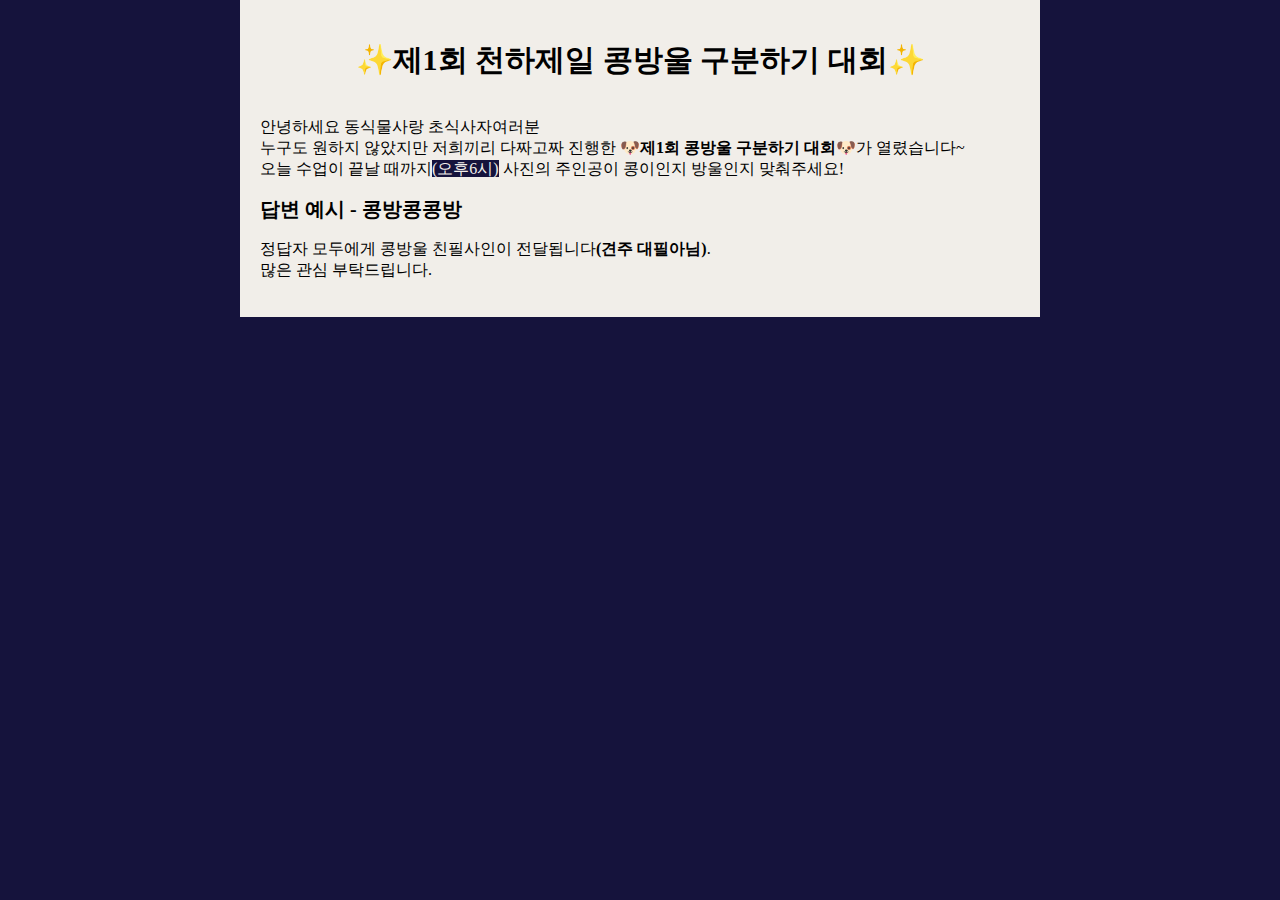
==== index.html @ 436abde4 "Complete header" ====
<!DOCTYPE html>
<html lang="ko">
<head>
    <meta charset="UTF-8">
    <meta http-equiv="X-UA-Compatible" content="IE=edge">
    <meta name="viewport" content="width=device-width, initial-scale=1.0">
    <link rel="stylesheet" href="./style.css">
    <title>KongBangul</title>
</head>
<body>
  <header class="header-bg">
    <div class="wrapper">
      <section class="hd-contents">
        <h1 class="tit">✨제1회 천하제일 콩방울 구분하기 대회✨</h1>
        <p>
          안녕하세요 동식물사랑 초식사자여러분<br>
          누구도 원하지 않았지만 저희끼리 다짜고짜 진행한 <strong>🐶제1회 콩방울 구분하기 대회🐶</strong>가 열렸습니다~<br>
          오늘 수업이 끝날 때까지<span class="acc">(오후6시)</span> 사진의 주인공이 콩이인지 방울인지 맞춰주세요!
        </p>
        <span class="answer">
          답변 예시 - 콩방콩콩방
        </span>
        <p>
          정답자 모두에게 콩방울 친필사인이 전달됩니다<span class="bold">(견주 대필아님)</span>.<br>
          많은 관심 부탁드립니다.
        </p>
      </section>
    </div>
  </header>
  <main class="main-bg">
    <div class="wrapper">

    </div>
  </main>
</body>
</html>
---- style.css ----
h1, header, body {
  padding: 0;
  margin: 0;
}

.wrapper {
  width: 800px;
  margin: 0 auto;
}
.hd-contents {
  background-color: #F1EEE9;
  padding: 20px;
}
body {
  background-color: #15133C;
}
.hd-sec {
}
.tit {
  text-align: center;
  padding: 20px;
  font-size: 30px;
}
.acc {
  background-color: #15133C;
  color: #F1EEE9;
}
.answer {
  font-size: 20px;
  font-weight: 600;
}
.bold {
  font-weight: 600;
}
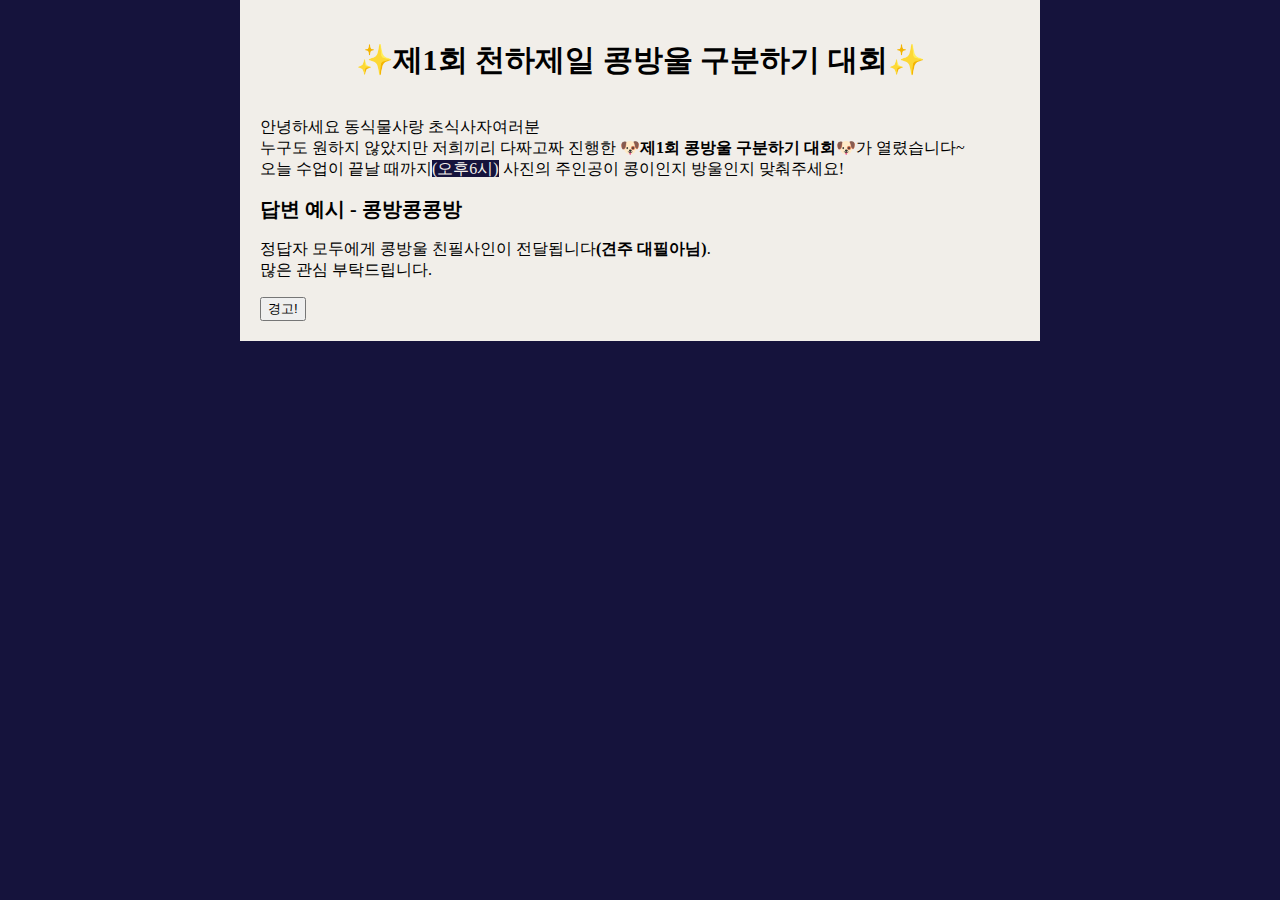
==== commit 0e03f704: "Add alert message" ====
--- a/index.html
+++ b/index.html
@@ -24,6 +24,7 @@
           정답자 모두에게 콩방울 친필사인이 전달됩니다<span class="bold">(견주 대필아님)</span>.<br>
           많은 관심 부탁드립니다.
         </p>
+        <button onclick="javascript:btn()">경고!</button>
       </section>
     </div>
   </header>
@@ -32,5 +33,10 @@
 
     </div>
   </main>
+  <script>
+    function btn(){
+      alert('많은 시간을 투자하지 마세요!\n콩방울구분하기는 중요하지만 기본은 자스입니다.\n지금은 자스에 시간투자를 많이 해주세요😊');
+    }
+  </script>
 </body>
 </html>